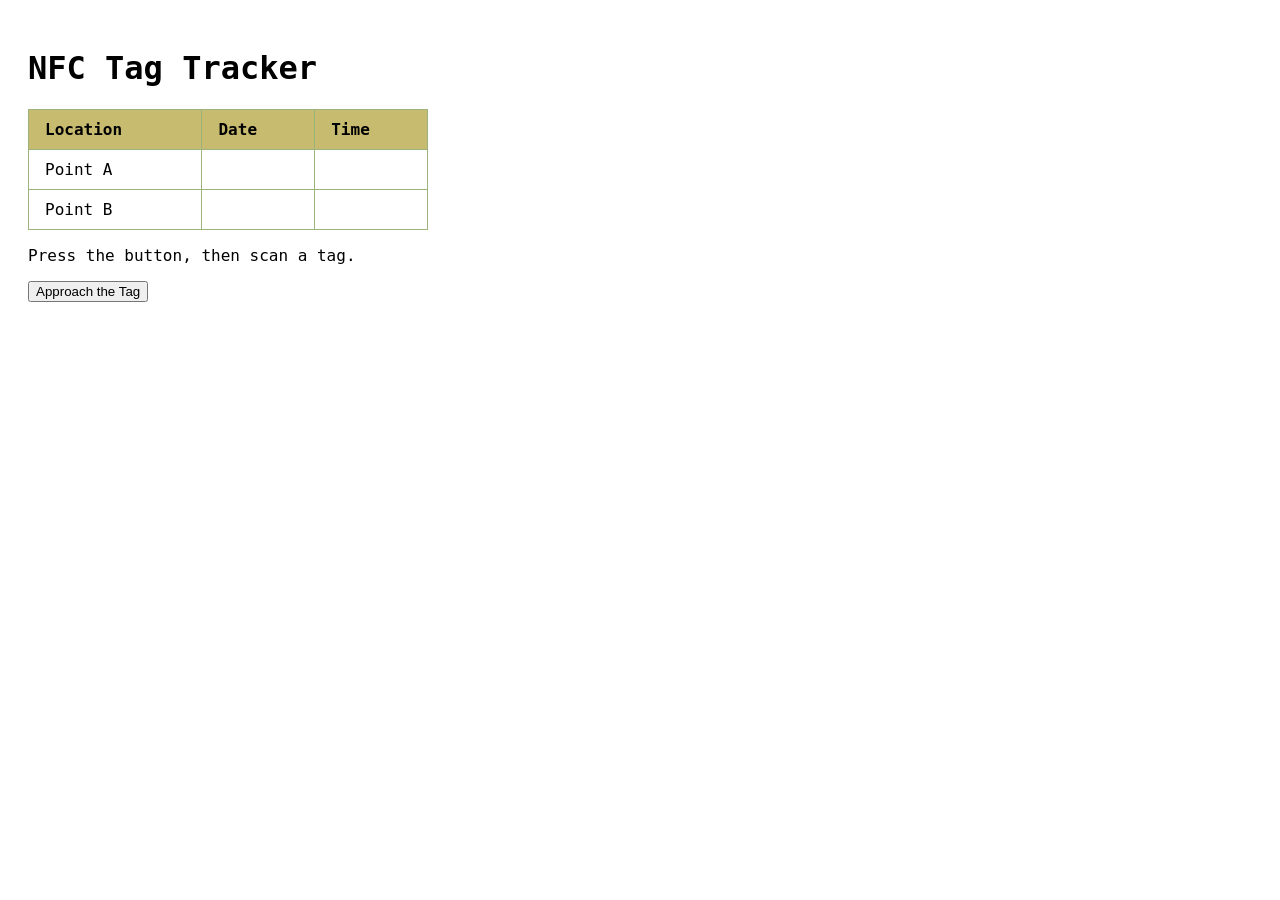
==== original.html @ 1a930b37 "Rename page.html to original.html" ====
<!DOCTYPE html>
<html lang="en">
<head>
  <meta charset="UTF-8">
  <meta name="viewport" content="width=device-width, initial-scale=1.0">
  <title>NFC Tag Tracker</title>
  <style>
    body {
      font-family: monospace, sans-serif;
      padding: 20px;
    }
    table {
      border-collapse: collapse;
      width: 400px;
    }
    th, td {
      border: 1px solid #9cb37e;
      padding: 10px 16px;
      text-align: left;
    }
    th {
      background-color: #c7bb6f;
    }
  </style>
</head>
<body>
  <h1>NFC Tag Tracker</h1>
  <table>
    <thead>
      <tr>
        <th>Location</th>
        <th>Date</th>
        <th>Time</th>
      </tr>
    </thead>
    <tbody>
      <tr>
        <td>Point A</td>
        <td id="point-a-date"></td>
        <td id="point-a-time"></td>
      </tr>
      <tr>
        <td>Point B</td>
        <td id="point-b-date"></td>
        <td id="point-b-time"></td>
      </tr>
    </tbody>
  </table>

  <p id="nfc-status">Press the button, then scan a tag.</p>
  <button onclick="startNFC()">Approach the Tag</button>

  <script>
    function getTime() {
      return new Date().toLocaleTimeString();
    }
    function getDate() {
      return new Date().toLocaleDateString();
    }

    function updatePoint(pointID) {
      document.getElementById(pointID + '-date').textContent = getDate();
      document.getElementById(pointID + '-time').textContent = getTime();
    }

    async function startNFC() {
      try {
        const reader = new NDEFReader();
        await reader.scan();
        document.getElementById('nfc-status').textContent = 'NFC ready — scan a tag';
        reader.addEventListener('reading', ({ message }) => {
          for (const record of message.records) {
            let text = '';
            if (record.recordType === 'text') {
              text = new TextDecoder(record.encoding || 'utf-8').decode(record.data);
            } else {
              text = new TextDecoder().decode(record.data);
            }
            text = text.trim();
            document.getElementById('nfc-status').textContent = 'Last scan: "' + text + '"';
            if (text === 'point-a') updatePoint('point-a');
            else if (text === 'point-b') updatePoint('point-b');
          }
        });
        reader.addEventListener('readingerror', () => {
          document.getElementById('nfc-status').textContent = 'Error reading tag — try again';
        });
      } catch (error) {
        document.getElementById('nfc-status').textContent = 'NFC error: ' + error;
      }
    }
  </script>
</body>
</html>
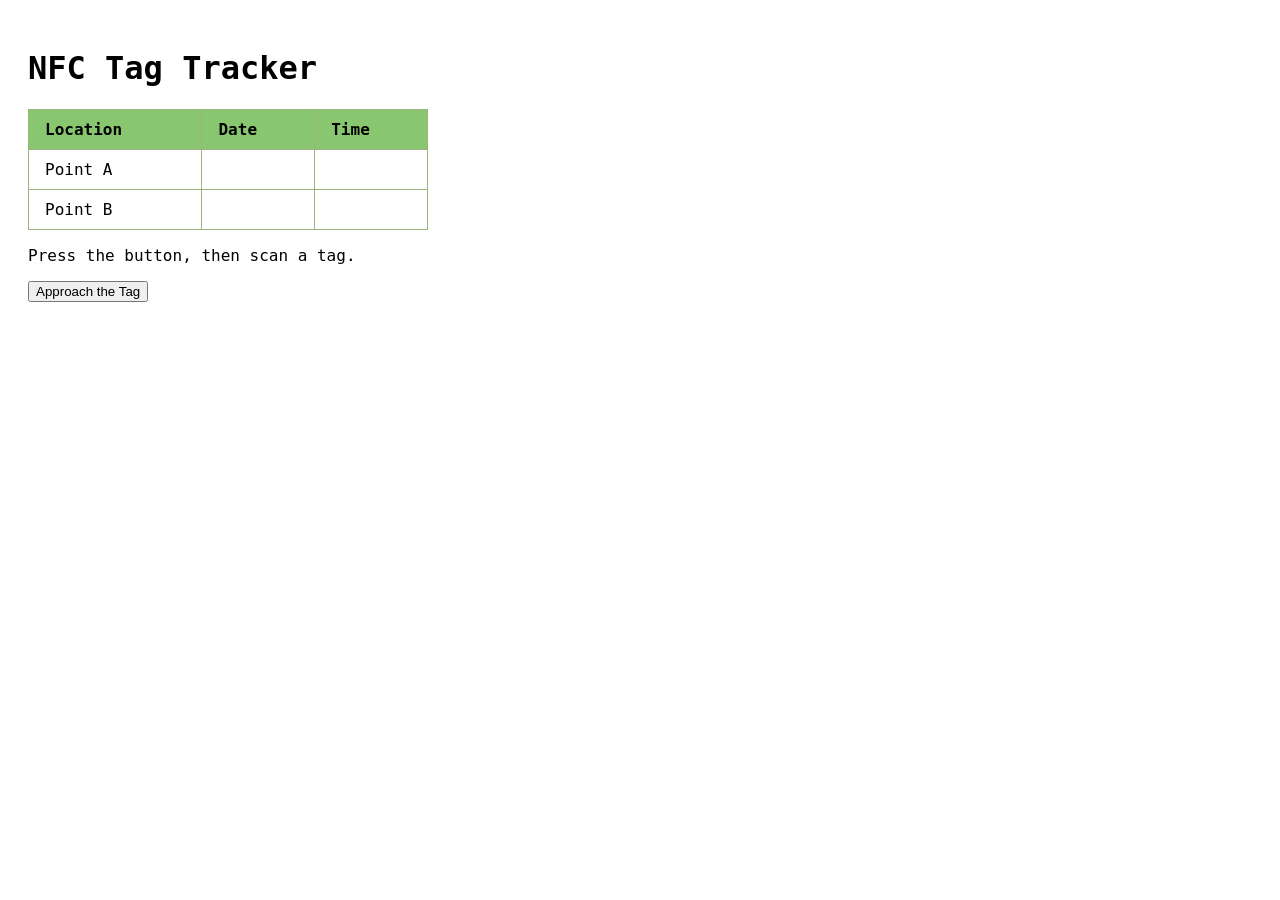
==== commit c7ab1498: "fixed some of the colors" ====
--- a/original.html
+++ b/original.html
@@ -1,10 +1,13 @@
 <!DOCTYPE html>
+<!-------------------------------------------------------------------------------------------------------------------------------------------------------->
+<!-- HTML (the blue <> bits)-->
 <html lang="en">
 <head>
   <meta charset="UTF-8">
   <meta name="viewport" content="width=device-width, initial-scale=1.0">
   <title>NFC Tag Tracker</title>
   <style>
+    /* CSS */
     body {
       font-family: monospace, sans-serif;
       padding: 20px;
@@ -19,7 +22,7 @@
       text-align: left;
     }
     th {
-      background-color: #c7bb6f;
+      background-color: #88c76f;
     }
   </style>
 </head>
@@ -51,13 +54,28 @@
   <button onclick="startNFC()">Approach the Tag</button>
 
   <script>
+    // JavaScript
+
+    /**
+     * Returns the current time as a string in the format "HH:MM:SS".
+     * @return String
+     */
     function getTime() {
       return new Date().toLocaleTimeString();
     }
+
+    /**
+     * Returns the current date as a string in the format "MM/DD/YYYY".
+     * @return String
+     */
     function getDate() {
       return new Date().toLocaleDateString();
     }
 
+    /**
+     * Updates the date and time for a given point ID in the HTML table.
+     * @param {string} pointID - The ID of the point to update (e.g., "point-a" or "point-b").
+     */
     function updatePoint(pointID) {
       document.getElementById(pointID + '-date').textContent = getDate();
       document.getElementById(pointID + '-time').textContent = getTime();
@@ -65,27 +83,43 @@
 
     async function startNFC() {
       try {
+        // Check if the Web NFC API is supported
         const reader = new NDEFReader();
+        // Start scanning for NFC tags
         await reader.scan();
+        // Update the status to indicate that NFC is ready
         document.getElementById('nfc-status').textContent = 'NFC ready — scan a tag';
+        
+        // Listen for NFC tag readings
         reader.addEventListener('reading', ({ message }) => {
-          for (const record of message.records) {
-            let text = '';
-            if (record.recordType === 'text') {
-              text = new TextDecoder(record.encoding || 'utf-8').decode(record.data);
-            } else {
-              text = new TextDecoder().decode(record.data);
-            }
-            text = text.trim();
-            document.getElementById('nfc-status').textContent = 'Last scan: "' + text + '"';
-            if (text === 'point-a') updatePoint('point-a');
-            else if (text === 'point-b') updatePoint('point-b');
+            // Loop through all records in the NFC message
+            // records is an array of NDEFRecord objects, which represent the data read from the NFC tag
+            for (const record of message.records) {
+                // Initialize an empty string to hold the decoded text from the NFC tag    
+                let text = '';
+                // Check the type of the record and decode it accordingly
+                if (record.recordType === 'text') {
+                    // If the record is of type 'text', decode it using the specified encoding (defaulting to 'utf-8')
+                    text = new TextDecoder(record.encoding || 'utf-8').decode(record.data);
+                } else {
+                    // For other record types, decode using the default encoding
+                    text = new TextDecoder().decode(record.data);
+                }
+                // Trim any leading or trailing whitespace from the decoded text
+                text = text.trim();
+                // Update the status to show the last scanned text
+                document.getElementById('nfc-status').textContent = 'Last scan: "' + text + '"';
+                // Update the appropriate point based on the scanned text
+                updatePoint(text);
           }
         });
+        // Listen for errors during NFC reading
         reader.addEventListener('readingerror', () => {
+            // If there's an error reading the NFC tag, update the status to indicate the error
           document.getElementById('nfc-status').textContent = 'Error reading tag — try again';
         });
       } catch (error) {
+        // If there's an error initializing the NFC reader, update the status to show the error message
         document.getElementById('nfc-status').textContent = 'NFC error: ' + error;
       }
     }
